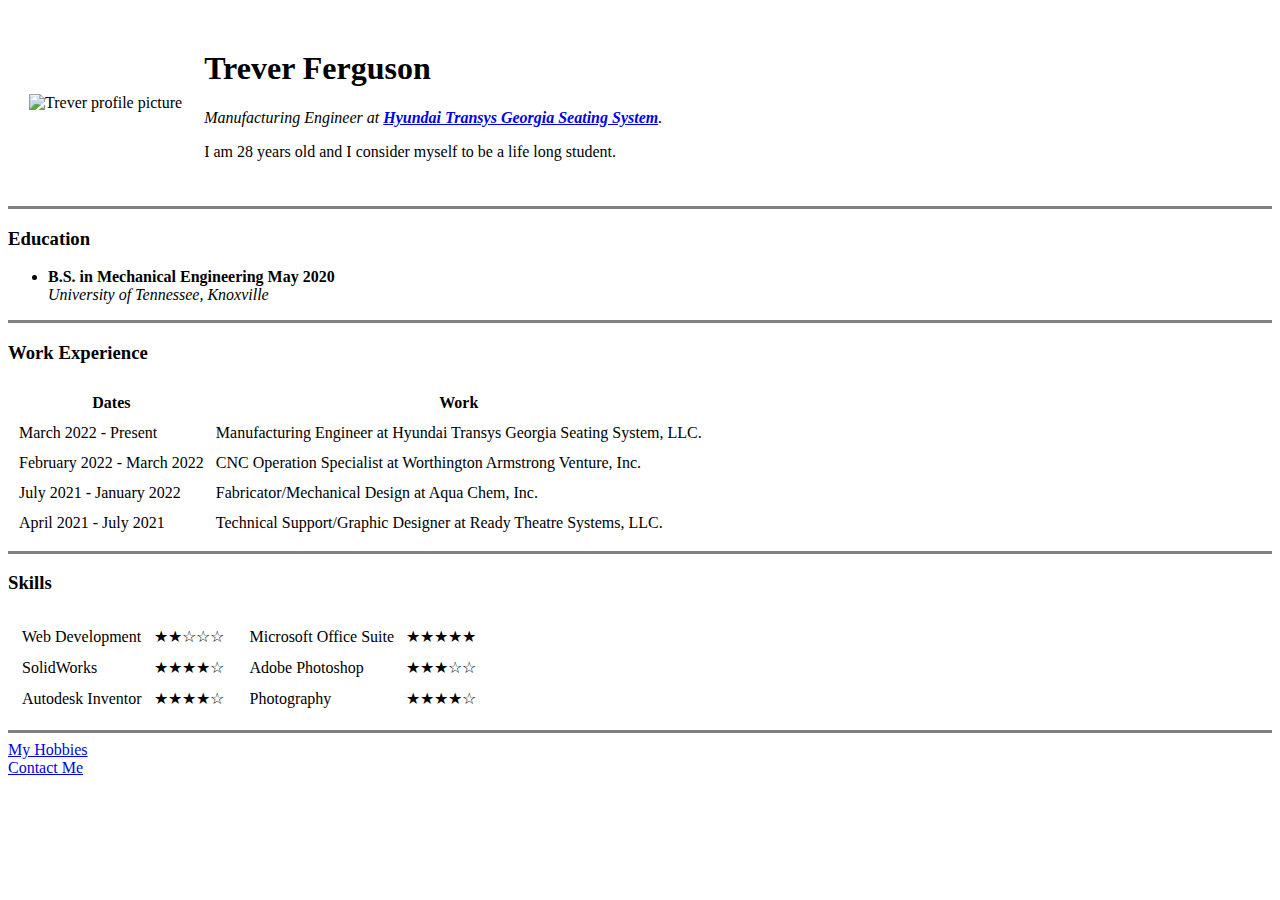
==== index.html @ d35deea1 "Add initial CV website files" ====
<!DOCTYPE html>
<html lang="en" dir="ltr">
  <head>
    <meta charset="utf-8">
    <title>Trever's Personal Site</title>
  </head>

  <body>
    <table cellspacing="20">
      <tr>
        <td><img src="Images\20221214_183055.png" alt="Trever profile picture" width="200" height="200"></td>
        <td> <h1>Trever Ferguson</h1>
          <p><em>Manufacturing Engineer at <strong><a href="https://www.hyundai-transys.com/ko/main.do">Hyundai Transys Georgia Seating System</a></strong>.</em></p>
          <p>I am 28 years old and I consider myself to be a life long student.</p></td>
      </tr>
    </table>
       <hr size=3 noshade>
    <h3>Education</h3>
    <ul>
      <li><strong>B.S. in Mechanical Engineering May 2020</strong><br>
        <em>University of Tennessee, Knoxville</em>
      </li>
    </ul>
    <hr size=3 noshade>
    <h3>Work Experience</h3>
    <table cellspacing="10px">
      <thead>
        <tr>
          <th>Dates</th>
          <th>Work</th>
        </tr>
      </thead>
      <tbody>
        <tr>
          <td>March 2022 - Present</td>
          <td>Manufacturing Engineer at Hyundai Transys Georgia Seating System, LLC.</td>
        </tr>
        <tr>
          <td>February 2022 - March 2022</td>
          <td>CNC Operation Specialist at Worthington Armstrong Venture, Inc. </td>
        </tr>
        <tr>
          <td>July 2021 - January 2022</td>
          <td>Fabricator/Mechanical Design at Aqua Chem, Inc.</td>
        </tr>
        <tr>
          <td>April 2021 - July 2021</td>
          <td>Technical Support/Graphic Designer at Ready Theatre Systems, LLC.</td>
        </tr>     
      </tbody>
    </table>
    <hr size=3 noshade>
    <h3>Skills</h3>
    <table>
      <tr>
        <td>
          <table cellspacing="10px">
            <tr>
              <td>Web Development</td>
              <td>★★☆☆☆</td>
            </tr>
            <tr>
              <td>SolidWorks</td>
              <td>★★★★☆</td>
            </tr>
            <tr>
              <td>Autodesk Inventor</td>
              <td>★★★★☆</td>
            </tr>
          </table>
        </td>
        <td>
          <table cellspacing="10px">
            <tr>
              <td>Microsoft Office Suite</td>
              <td>★★★★★</td>
            </tr>
            <tr>
              <td>Adobe Photoshop</td>
              <td>★★★☆☆</td>
            </tr>
            <tr>
              <td>Photography</td>
              <td>★★★★☆</td>
            </tr>
          </table>
        </td>
      </tr>
    </table>
    <hr size=3 noshade>
    <a href="hobbies.html">My Hobbies</a></br>
    <a href="Contact Me.html">Contact Me</a>

  </body>
</html>
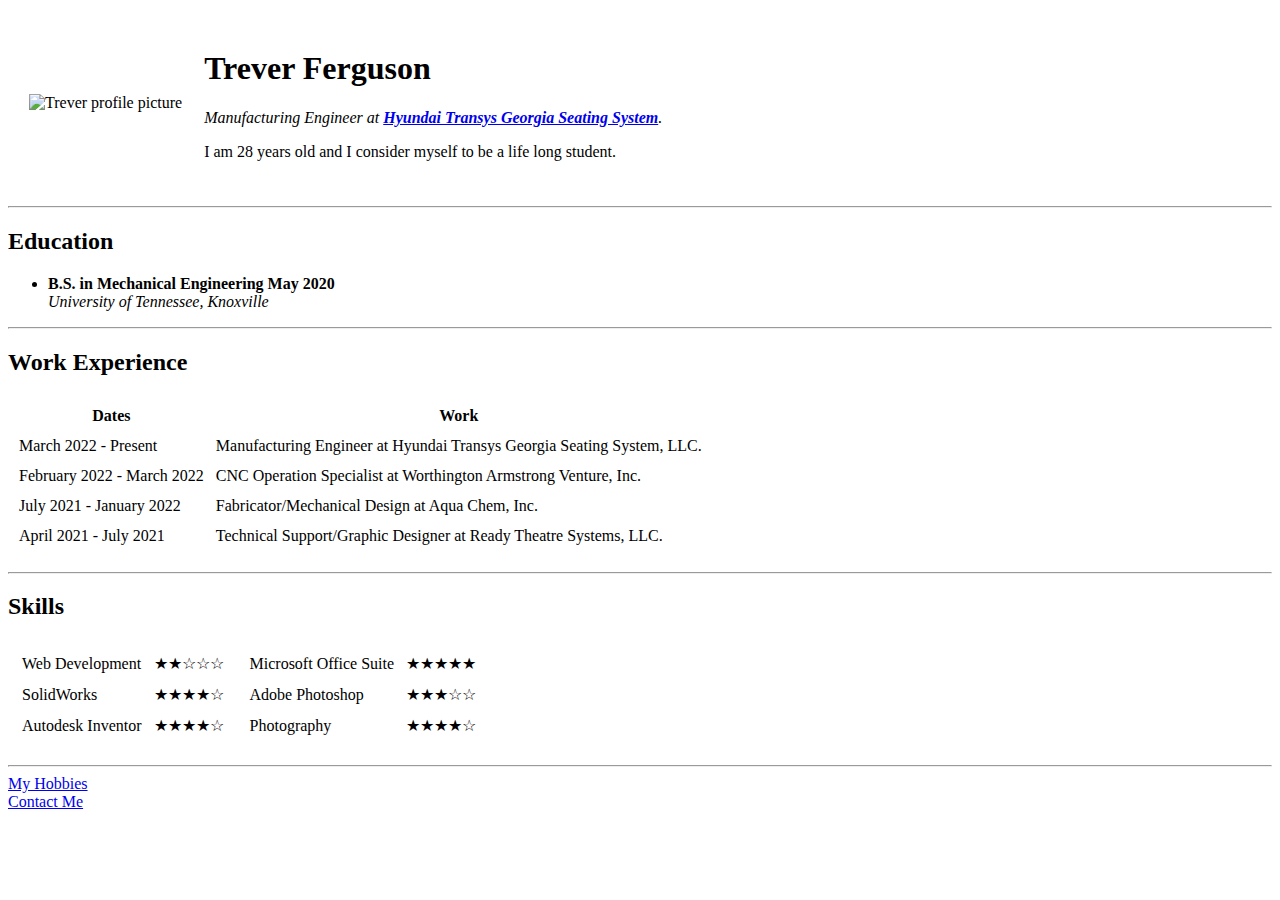
==== commit 9d6bd070: "Add css link" ====
--- a/index.html
+++ b/index.html
@@ -2,7 +2,10 @@
 <html lang="en" dir="ltr">
   <head>
     <meta charset="utf-8">
-    <title>Trever's Personal Site</title>
+    <meta name="viewport" content="width=device-width, initial-scale=1, user-scalable=no" />
+      <title>Trever's Personal Site</title>
+      <link rel="stylesheet" href="css/styles.css">
+
   </head>
 
   <body>
@@ -10,84 +13,92 @@
       <tr>
         <td><img src="Images\20221214_183055.png" alt="Trever profile picture" width="200" height="200"></td>
         <td> <h1>Trever Ferguson</h1>
-          <p><em>Manufacturing Engineer at <strong><a href="https://www.hyundai-transys.com/ko/main.do">Hyundai Transys Georgia Seating System</a></strong>.</em></p>
+          <p>
+            <em>Manufacturing Engineer at <strong><a href="https://www.hyundai-transys.com/ko/main.do">Hyundai Transys Georgia Seating System</a></strong>.</em>
+          </p>
           <p>I am 28 years old and I consider myself to be a life long student.</p></td>
       </tr>
     </table>
-       <hr size=3 noshade>
-    <h3>Education</h3>
-    <ul>
-      <li><strong>B.S. in Mechanical Engineering May 2020</strong><br>
-        <em>University of Tennessee, Knoxville</em>
-      </li>
-    </ul>
-    <hr size=3 noshade>
-    <h3>Work Experience</h3>
-    <table cellspacing="10px">
-      <thead>
-        <tr>
-          <th>Dates</th>
-          <th>Work</th>
-        </tr>
-      </thead>
-      <tbody>
-        <tr>
-          <td>March 2022 - Present</td>
-          <td>Manufacturing Engineer at Hyundai Transys Georgia Seating System, LLC.</td>
-        </tr>
-        <tr>
-          <td>February 2022 - March 2022</td>
-          <td>CNC Operation Specialist at Worthington Armstrong Venture, Inc. </td>
-        </tr>
-        <tr>
-          <td>July 2021 - January 2022</td>
-          <td>Fabricator/Mechanical Design at Aqua Chem, Inc.</td>
-        </tr>
-        <tr>
-          <td>April 2021 - July 2021</td>
-          <td>Technical Support/Graphic Designer at Ready Theatre Systems, LLC.</td>
-        </tr>     
-      </tbody>
-    </table>
-    <hr size=3 noshade>
-    <h3>Skills</h3>
-    <table>
-      <tr>
-        <td>
-          <table cellspacing="10px">
+    <hr>
+    <h2>Education</h2>
+      <p>
+        <ul>
+          <li><strong>B.S. in Mechanical Engineering May 2020</strong><br>
+            <em>University of Tennessee, Knoxville</em>
+          </li>
+        </ul>
+      </p>
+    <hr>
+    <h2>Work Experience</h2>
+      <p>
+        <table cellspacing="10px">
+          <thead>
             <tr>
-              <td>Web Development</td>
-              <td>★★☆☆☆</td>
+              <th>Dates</th>
+              <th>Work</th>
+            </tr>
+          </thead>
+          <tbody>
+            <tr>
+              <td>March 2022 - Present</td>
+              <td>Manufacturing Engineer at Hyundai Transys Georgia Seating System, LLC.</td>
             </tr>
             <tr>
-              <td>SolidWorks</td>
-              <td>★★★★☆</td>
+              <td>February 2022 - March 2022</td>
+              <td>CNC Operation Specialist at Worthington Armstrong Venture, Inc. </td>
             </tr>
             <tr>
-              <td>Autodesk Inventor</td>
-              <td>★★★★☆</td>
-            </tr>
-          </table>
-        </td>
-        <td>
-          <table cellspacing="10px">
-            <tr>
-              <td>Microsoft Office Suite</td>
-              <td>★★★★★</td>
+              <td>July 2021 - January 2022</td>
+              <td>Fabricator/Mechanical Design at Aqua Chem, Inc.</td>
             </tr>
             <tr>
-              <td>Adobe Photoshop</td>
-              <td>★★★☆☆</td>
-            </tr>
-            <tr>
-              <td>Photography</td>
-              <td>★★★★☆</td>
-            </tr>
-          </table>
-        </td>
-      </tr>
-    </table>
-    <hr size=3 noshade>
+              <td>April 2021 - July 2021</td>
+              <td>Technical Support/Graphic Designer at Ready Theatre Systems, LLC.</td>
+            </tr>     
+          </tbody>
+        </table>
+      </p>
+    <hr>
+    <h2>Skills</h2>
+      <p>  
+        <table>
+          <tr>
+            <td>
+              <table cellspacing="10px">
+                <tr>
+                  <td>Web Development</td>
+                  <td>★★☆☆☆</td>
+                </tr>
+                <tr>
+                  <td>SolidWorks</td>
+                  <td>★★★★☆</td>
+                </tr>
+                <tr>
+                  <td>Autodesk Inventor</td>
+                  <td>★★★★☆</td>
+                </tr>
+              </table>
+            </td>
+            <td>
+              <table cellspacing="10px">
+                <tr>
+                  <td>Microsoft Office Suite</td>
+                  <td>★★★★★</td>
+                </tr>
+                <tr>
+                  <td>Adobe Photoshop</td>
+                  <td>★★★☆☆</td>
+                </tr>
+                <tr>
+                  <td>Photography</td>
+                  <td>★★★★☆</td>
+                </tr>
+              </table>
+            </td>
+          </tr>
+        </table>
+      </p>
+    <hr>
     <a href="hobbies.html">My Hobbies</a></br>
     <a href="Contact Me.html">Contact Me</a>
 
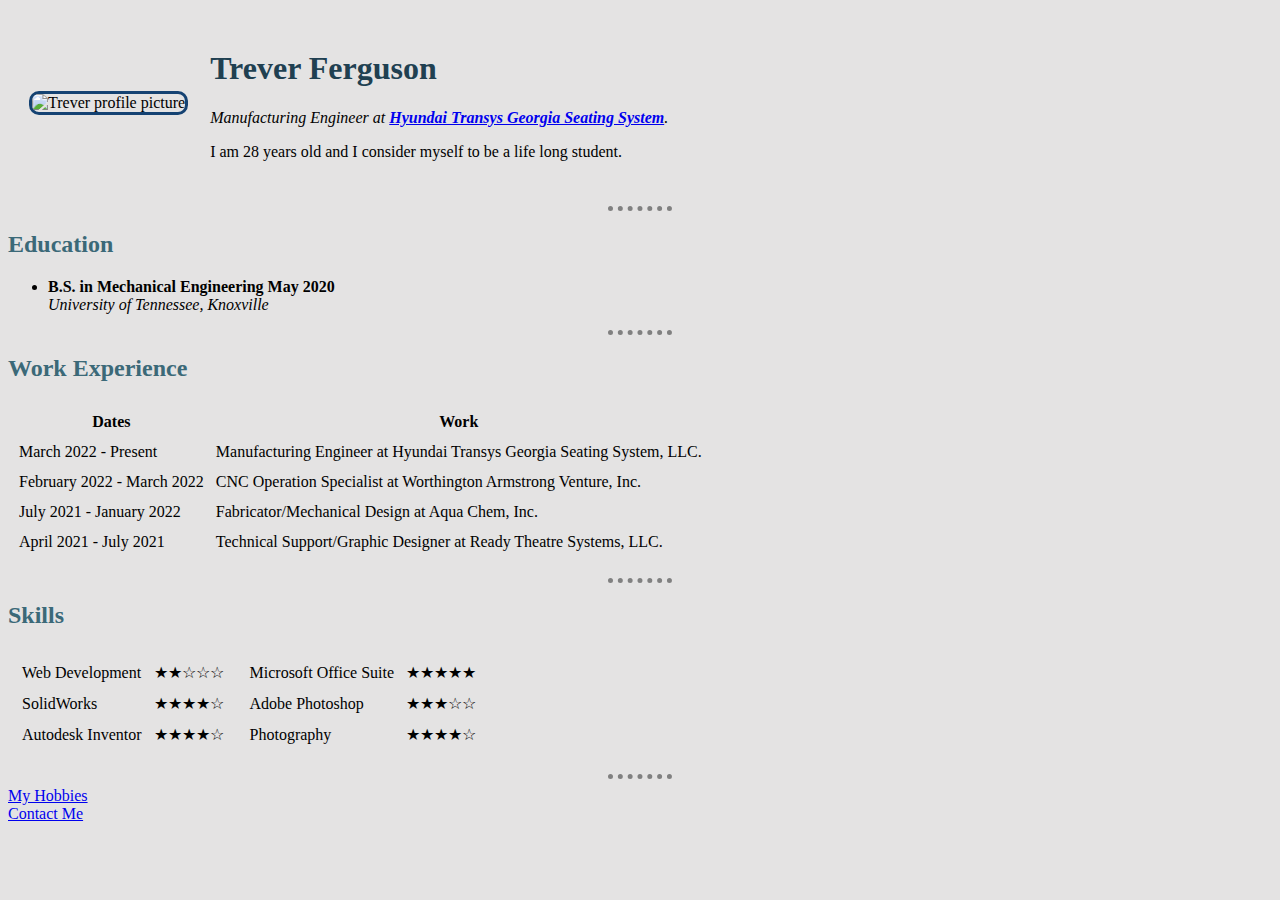
==== commit 8eba6f1b: "Update index.html" ====
--- a/index.html
+++ b/index.html
@@ -4,7 +4,7 @@
     <meta charset="utf-8">
     <meta name="viewport" content="width=device-width, initial-scale=1, user-scalable=no" />
       <title>Trever's Personal Site</title>
-      <link rel="stylesheet" href="css/styles.css">
+      <link rel="stylesheet" href="styles.css">
 
   </head>
 
--- a/styles.css
+++ b/styles.css
@@ -0,0 +1,29 @@
+body {
+  background-color: #E4E3E3;
+}
+
+h1 {
+  color: #204051;
+}
+
+h2 {
+  color: #3B6978;
+}
+
+hr {
+
+  border-style: none;
+  border-top-style: dotted;
+  border-width: 5px;
+  border-color: gray;
+  width: 5%;
+  
+}
+
+img {
+  border-radius: 10px;
+  border-style: solid;
+  border-color: #144272;
+  
+}
+
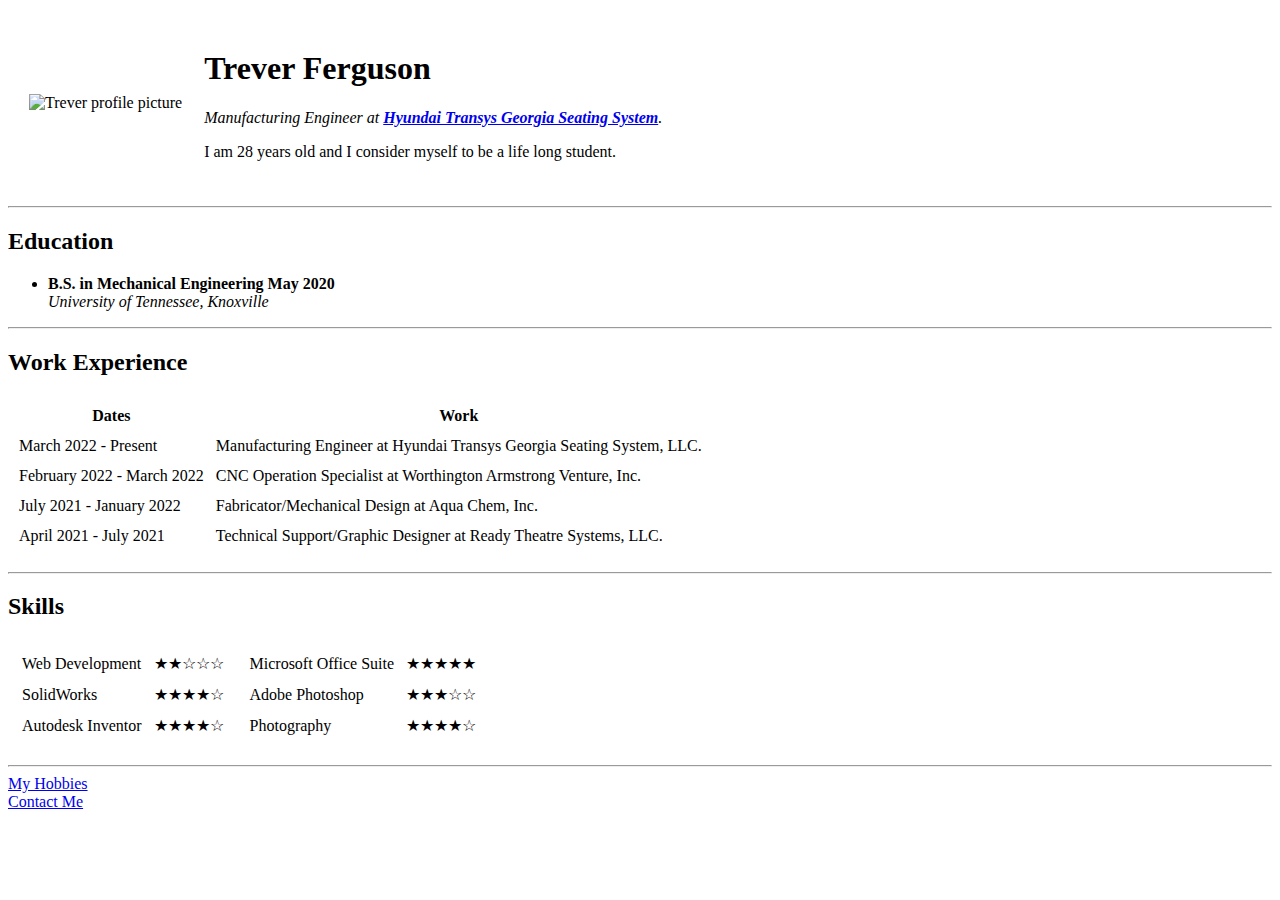
==== commit 976eccf5: "Update index.html" ====
--- a/index.html
+++ b/index.html
@@ -4,7 +4,7 @@
     <meta charset="utf-8">
     <meta name="viewport" content="width=device-width, initial-scale=1, user-scalable=no" />
       <title>Trever's Personal Site</title>
-      <link rel="stylesheet" href="styles.css">
+      <link rel="stylesheet" href="css/styles.css">
 
   </head>
 
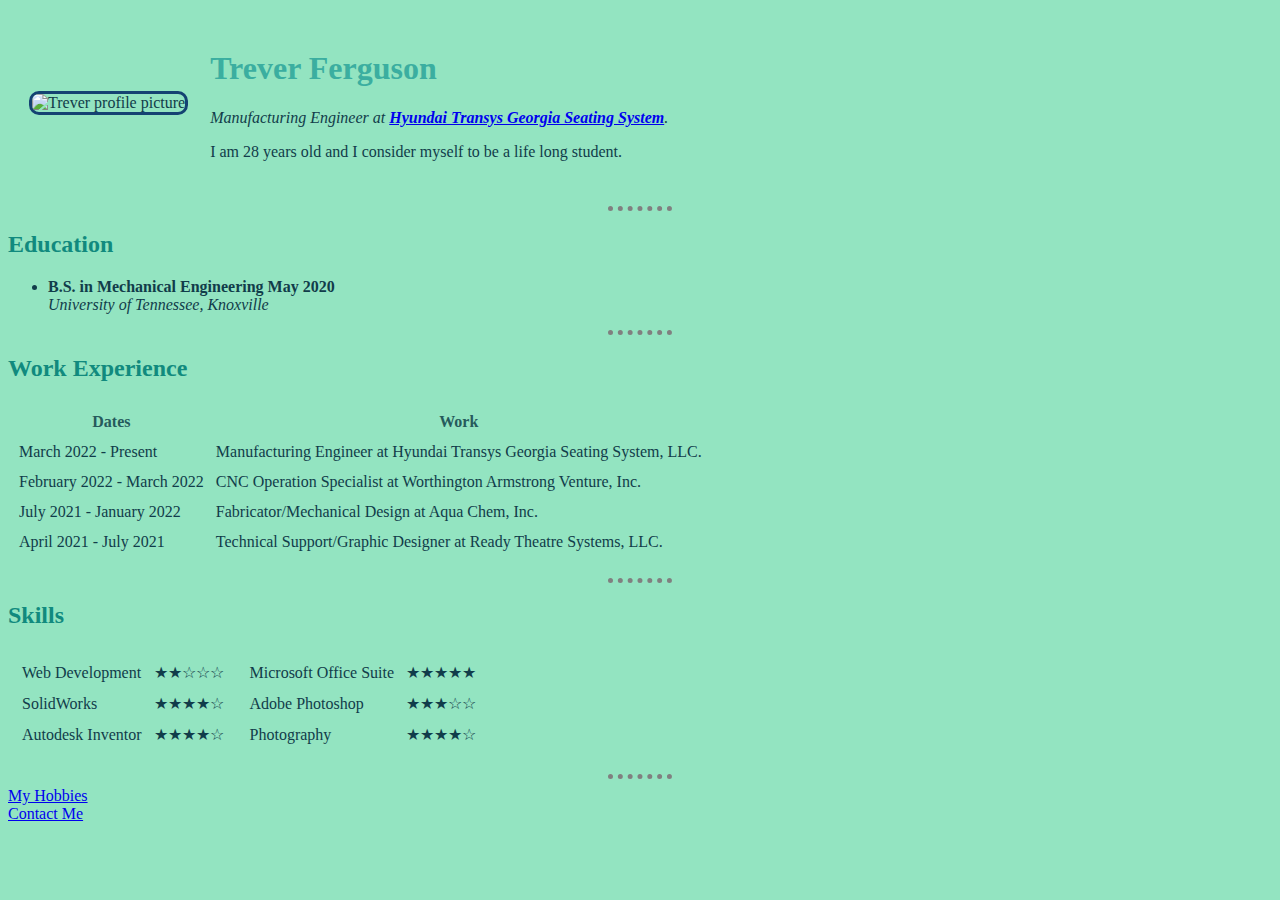
==== commit c28fe837: "Update index.html" ====
--- a/index.html
+++ b/index.html
@@ -4,7 +4,7 @@
     <meta charset="utf-8">
     <meta name="viewport" content="width=device-width, initial-scale=1, user-scalable=no" />
       <title>Trever's Personal Site</title>
-      <link rel="stylesheet" href="css/styles.css">
+      <link rel="stylesheet" href="CSS/styles.css">
 
   </head>
 
--- a/CSS/styles.css
+++ b/CSS/styles.css
@@ -0,0 +1,35 @@
+body {
+  background-color: #93E4C1;
+  color: #113C4A;
+  font-family: cambria;
+}
+
+h1 {
+  color: #3BAEA0;
+}
+
+h2 {
+  color: #118A7E;
+}
+
+hr {
+
+  border-style: none;
+  border-top-style: dotted;
+  border-width: 5px;
+  border-color: gray;
+  width: 5%;
+  
+}
+
+img {
+  border-radius: 10px;
+  border-style: solid;
+  border-color: #144272;
+  
+}
+
+th {
+  color: #265A5C;
+  
+}
